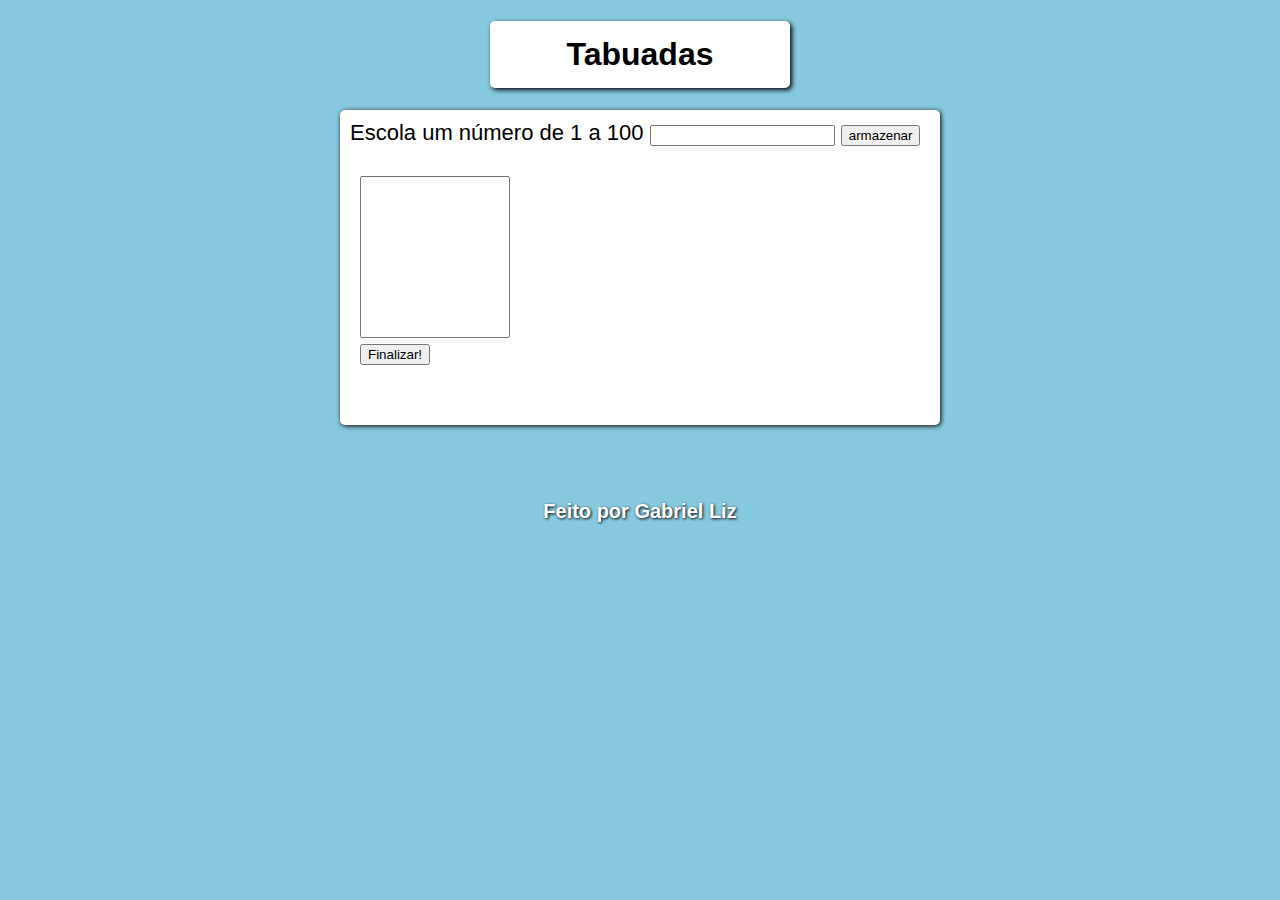
==== Analisador-num/index.html @ e370df09 "primeiros passos" ====
<!DOCTYPE html>
<html lang="pt-br">
<head>
    <meta charset="UTF-8">
    <meta name="viewport" content="width=device-width, initial-scale=1.0">
    <title>Contagem</title>
</head>
<style>
    

body {
    background-color: rgb(135, 201, 224);
    font-family: Arial, Helvetica, sans-serif;
}

header {
    width: 300px;
    background-color: white;
    text-align: center;
    margin: auto;
    border-radius: 5px;
    box-shadow: 2px 2px 5px black;
}

header > h1 {
    padding: 15px;
} 

section {
    background-color: white;
    width: 600px;
    font-size: 22px;
    margin: auto;
    border-radius: 5px;
    box-shadow: 1px 1px 5px black;
    
}



footer {
    text-align: center;
    margin-top: 75px;
    color: white;
    font-size: 20px;
    font-weight: bolder;
    text-shadow: 1px 1px 3px black;
}

a {
    text-decoration: none;
    color: white;

}

a:hover {
    text-decoration: underline;
}

#dados, p {
    padding: 10px;
}

#clicar {
    margin: 10px;
}

#res {
    padding: 20px;
}

#analise {
    padding: 20px;
}
</style>
<body>
    <header>
        <h1>Tabuadas</h1>
    </header>
    <section>
        <div id="dados">
            <label for="txtn">Escola um número de 1 a 100</label>
            <input type="number" name="txtn" id="txtn">
            <input type="button" value="armazenar" onclick="clicar()">
        </div>
        <div id="res">
            <select name="lista" id="seltab" size="10" style="width: 150px;">
            </select> <br>
            <input type="button" value="Finalizar!" onclick="finalizar()">
        </div>
        <div id="analise">
            
        </div>
    </section>
    <footer>
        Feito por <a href="#">Gabriel Liz</a>
    </footer>
</body>
<script src="script.js"></script>
</html>
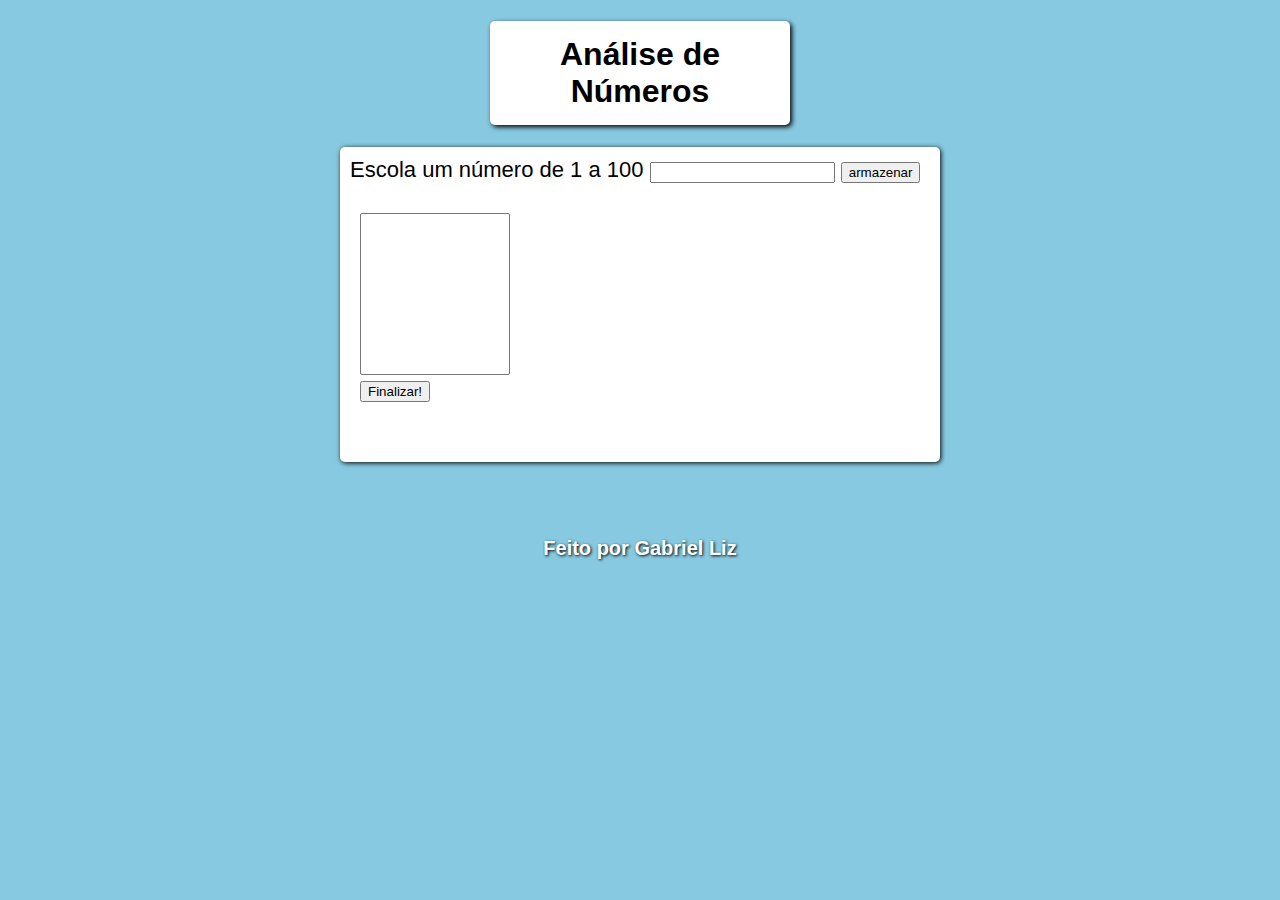
==== commit d38e9b7e: "valores maior e menor" ====
--- a/Analisador-num/index.html
+++ b/Analisador-num/index.html
@@ -75,7 +75,7 @@
 </style>
 <body>
     <header>
-        <h1>Tabuadas</h1>
+        <h1>Análise de Números</h1>
     </header>
     <section>
         <div id="dados">
